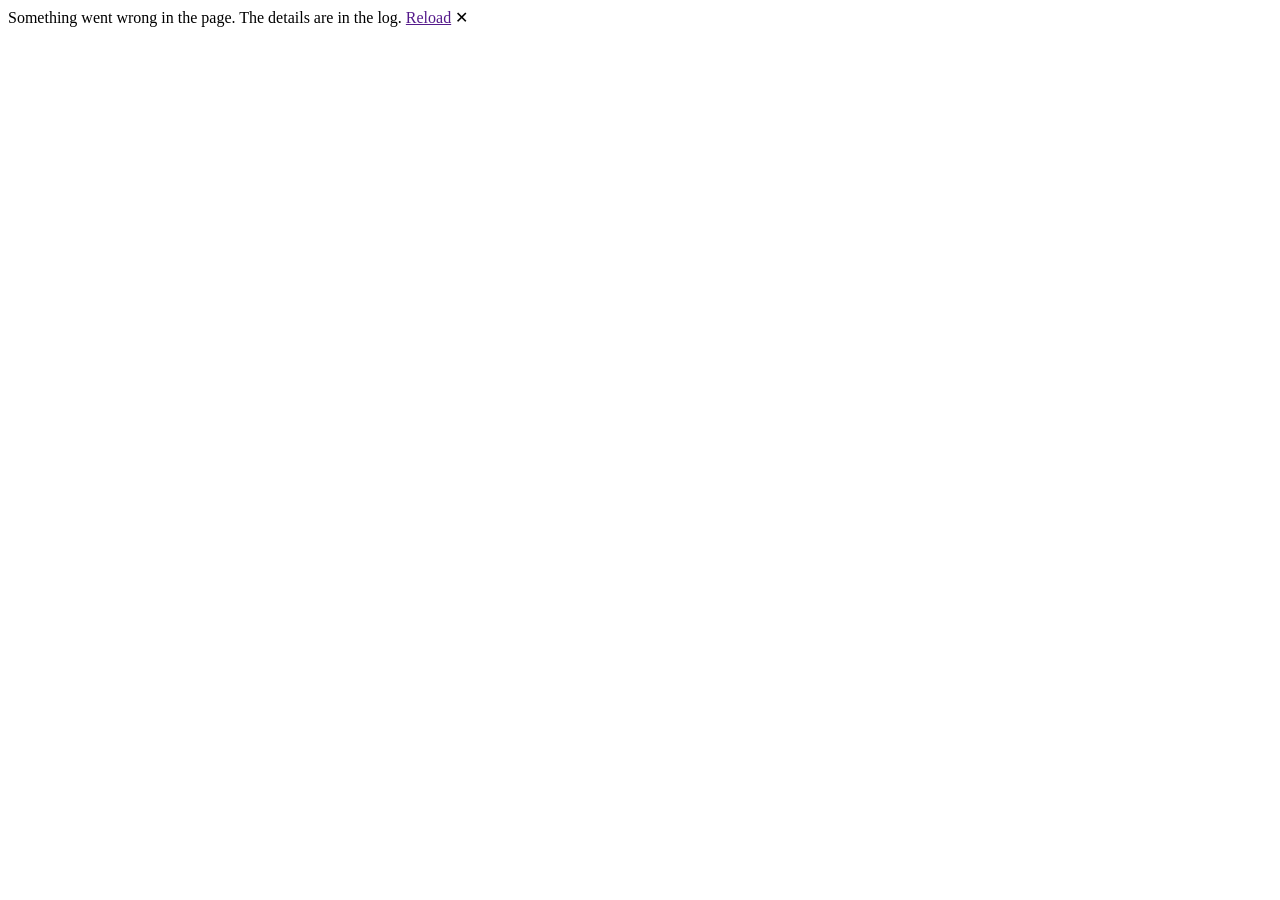
==== src/Accession.App/wwwroot/index.html @ 3ed974bc "Web UI prototype: Blazor Hybrid shell and Dashboard - New Accession.UI Razor class library (no WPF):" ====
<!DOCTYPE html>
<html lang="en">
<head>
    <meta charset="utf-8" />
    <meta name="viewport" content="width=device-width, initial-scale=1.0" />
    <title>Accession</title>
    <base href="/" />
    <link rel="stylesheet" href="_content/Accession.UI/css/accession.css" />
</head>
<body>
    <div id="app"></div>

    <div id="blazor-error-ui">
        Something went wrong in the page. The details are in the log.
        <a href="" class="reload">Reload</a>
        <span class="dismiss">✕</span>
    </div>

    <script src="_framework/blazor.webview.js"></script>
</body>
</html>
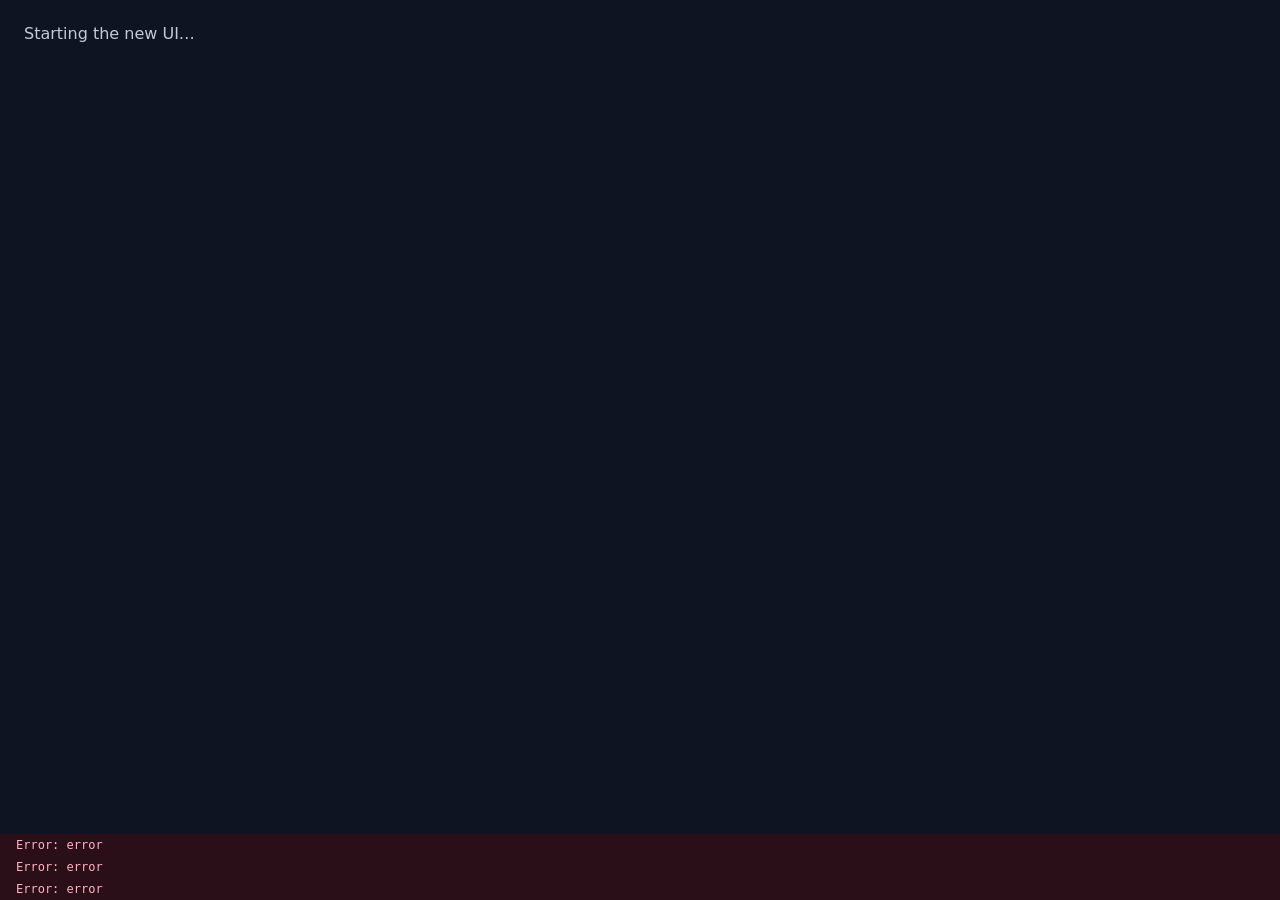
==== commit 3120bd93: "Fix blank web UI: stretch the web view; start-up safety net The BlazorWebView was hosted in a Conten" ====
--- a/src/Accession.App/wwwroot/index.html
+++ b/src/Accession.App/wwwroot/index.html
@@ -7,15 +7,35 @@
     <base href="/" />
     <link rel="stylesheet" href="_content/Accession.UI/css/accession.css" />
 </head>
-<body>
-    <div id="app"></div>
+<!-- Inline styles so the start-up text and errors are readable even if the stylesheet does not load. -->
+<body style="margin:0;background:#0f1422;color:#c3c9d8;font-family:'Segoe UI',system-ui,sans-serif">
+    <div id="app">
+        <p style="padding:24px;margin:0">Starting the new UI…</p>
+    </div>
 
-    <div id="blazor-error-ui">
+    <div id="page-errors" style="position:fixed;left:0;right:0;bottom:0;margin:0;padding:0 16px;color:#ffb3c4;background:#2a0f18;font:12px Consolas,monospace;white-space:pre-wrap"></div>
+    <script>
+        // Shows script errors as text, so a failure never looks like an empty window.
+        (function () {
+            var box = document.getElementById("page-errors");
+            function show(message) {
+                var line = document.createElement("div");
+                line.textContent = message;
+                line.style.padding = "4px 0";
+                box.appendChild(line);
+            }
+            window.addEventListener("error", function (e) { show("Error: " + (e.message || e.type) + (e.filename ? " (" + e.filename + ")" : "")); }, true);
+            window.addEventListener("unhandledrejection", function (e) { show("Error: " + (e.reason && e.reason.message || e.reason)); });
+        })();
+    </script>
+
+    <div id="blazor-error-ui" style="display:none">
         Something went wrong in the page. The details are in the log.
         <a href="" class="reload">Reload</a>
         <span class="dismiss">✕</span>
     </div>
 
+    <script src="_content/Accession.UI/js/accession.js"></script>
     <script src="_framework/blazor.webview.js"></script>
 </body>
 </html>
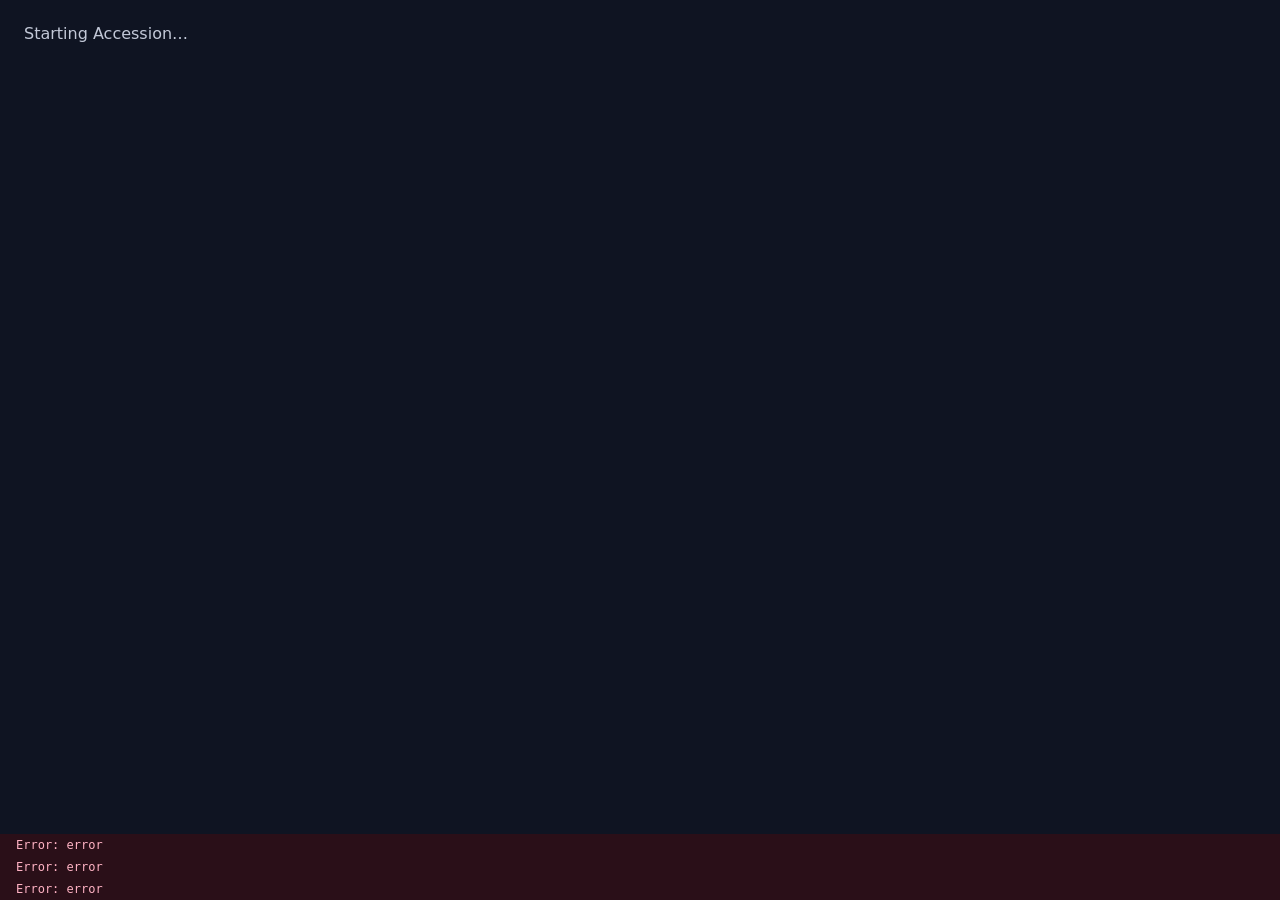
==== commit cb2a99c3: "Remove the classic WPF UI; the web UI is the only UI (#74) - Delete the classic XAML views, styles, " ====
--- a/src/Accession.App/wwwroot/index.html
+++ b/src/Accession.App/wwwroot/index.html
@@ -10,7 +10,7 @@
 <!-- Inline styles so the start-up text and errors are readable even if the stylesheet does not load. -->
 <body style="margin:0;background:#0f1422;color:#c3c9d8;font-family:'Segoe UI',system-ui,sans-serif">
     <div id="app">
-        <p style="padding:24px;margin:0">Starting the new UI…</p>
+        <p style="padding:24px;margin:0">Starting Accession…</p>
     </div>
 
     <div id="page-errors" style="position:fixed;left:0;right:0;bottom:0;margin:0;padding:0 16px;color:#ffb3c4;background:#2a0f18;font:12px Consolas,monospace;white-space:pre-wrap"></div>
